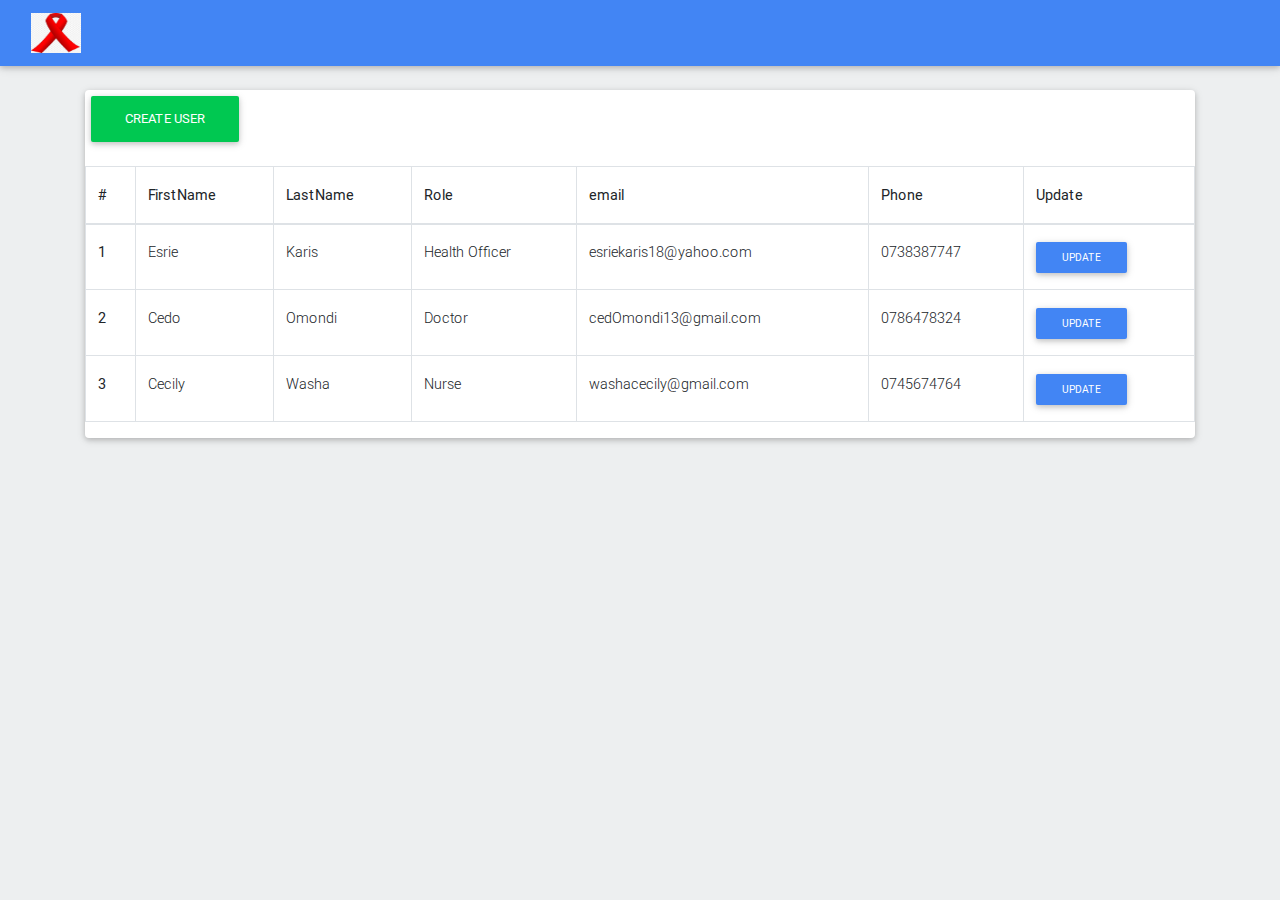
==== admin.html @ d5e8c0f3 "admin dashboard" ====
<!DOCTYPE html>
<html lang="en">

<head>
    <meta charset="utf-8">
    <meta name="viewport" content="width=device-width, initial-scale=1, shrink-to-fit=no">
    <meta http-equiv="x-ua-compatible" content="ie=edge">
    <title>Material Design Bootstrap</title>
    <!-- Font Awesome -->
    <link rel="stylesheet" href="https://use.fontawesome.com/releases/v5.8.1/css/all.css">
    <!-- Bootstrap core CSS -->
    <link href="css/bootstrap.min.css" rel="stylesheet">
    <!-- Material Design Bootstrap -->
    <link href="css/mdb.min.css" rel="stylesheet">
    <!-- Your custom styles (optional) -->
    <link href="css/style.css" rel="stylesheet">
</head>

<body>
    <nav class="navbar navbar-expand-sm navbar-dark primary-color sticky-top">
        <div class="container-fluid navbar-container">
            <img class="navbar-brand" id="hiv" src="images/hiv.jpeg" alt="logo">
        </div>
    </nav>
    <br>

    <div class="container">
        <div class="card">
            <div class="modal fade" id="modalRegisterForm" tabindex="-1" role="dialog" aria-labelledby="myModalLabel"
                aria-hidden="true">
                <div class="modal-dialog" role="document">
                    <div class="modal-content">
                        <div class="modal-header text-center">
                            <h4 class="modal-title w-100 font-weight-bold">Create User</h4>
                            <button type="button" class="close" data-dismiss="modal" aria-label="Close">
                                <span aria-hidden="true">&times;</span>
                            </button>
                        </div>
                        <div class="modal-body mx-3">
                            <div class="md-form mb-5">
                                <i class="fas fa-user prefix grey-text"></i>
                                <input type="text" id="orangeForm-name" class="form-control validate">
                                <label data-error="wrong" data-success="right" for="orangeForm-name">First name</label>
                            </div>

                            <div class="md-form mb-5">
                                <i class="fas fa-user prefix grey-text"></i>
                                <input type="text" id="orangeForm-name" class="form-control validate">
                                <label data-error="wrong" data-success="right" for="orangeForm-name">Last name</label>
                            </div>

                            <form>
                                <label>Users</label> 
                                <select class="mdb-select">
                                    <option value="" disabled>Choose option</option>
                                    <option value="1" selected>Nurse</option>
                                    <option value="2">Doctor</option>
                                    <option value="3">Health worker</option>
                                </select>
                            </form>


                            <div class="md-form mb-5">
                                <i class="fas fa-envelope prefix grey-text"></i>
                                <input type="email" id="orangeForm-email" class="form-control validate">
                                <label data-error="wrong" data-success="right" for="orangeForm-email">Your email</label>
                            </div>

                            <div class="md-form mb-4">
                                <i class="fas fa-lock prefix grey-text"></i>
                                <input type="password" id="orangeForm-pass" class="form-control validate">
                                <label data-error="wrong" data-success="right" for="orangeForm-pass">Your
                                    password</label>
                            </div>

                            <div class="md-form mb-5">
                                    <i class="fas fa-phone prefix grey-text"></i>
                                    <input type="phone" id="orangeForm-pass" class="form-control validate">
                                    <label data-error="wrong" data-success="right" for="orangeForm-pass">Phone No.</label>
                                </div>

                        </div>
                        <div class="modal-footer d-flex justify-content-center">
                            <button class="btn btn-deep-orange">Submit</button>
                        </div>
                    </div>
                </div>
            </div>



            <form action="admin.html">

                <a href="" class="btn btn-success btn-rounded mb-4" data-toggle="modal"
                    data-target="#modalRegisterForm">
                    Create user</a>
            </form>




            <table class="table table-bordered table table-hover">
                <thead>
                    <tr>
                        <th scope="col">#</th>
                        <th scope="col">FirstName</th>
                        <th scope="col">LastName</th>
                        <th scope="col">Role</th>
                        <th scope="col">email</th>
                        <th scope="col">Phone</th>
                        <th scope="col">Update</th>

                    </tr>
                </thead>
                <tbody>
                    <tr>
                        <th scope="row">1</th>
                        <td>Esrie</td>
                        <td>Karis</td>
                        <td>Health Officer</td>
                        <td>esriekaris18@yahoo.com</td>
                        <td>0738387747</td>
                        <td>
                            <button type="button" class="btn btn-primary btn-rounded btn-sm m-0">update</button>
                        </td>
                    </tr>
                    <tr>
                        <th scope="row">2</th>
                        <td>Cedo</td>
                        <td>Omondi</td>
                        <td>Doctor</td>
                        <td>cedOmondi13@gmail.com</td>
                        <td>0786478324</td>
                        <td>
                            <button type="button" class="btn btn-primary btn-rounded btn-sm m-0">update</button>
                        </td>
                    </tr>
                    <tr>
                        <th scope="row">3</th>
                        <td>Cecily</td>
                        <td>Washa</td>
                        <td>Nurse</td>
                        <td>washacecily@gmail.com</td>
                        <td>0745674764</td>
                        <td>
                            <button type="button" class="btn btn-primary btn-rounded btn-sm m-0">update</button>
                        </td>
                    </tr>
                </tbody>

            </table>
        </div>
    </div>


    <!-- SCRIPTS -->
    <!-- JQuery -->
    <script type="text/javascript" src="js/jquery-3.3.1.min.js"></script>
    <!-- Bootstrap tooltips -->
    <script type="text/javascript" src="js/popper.min.js"></script>
    <!-- Bootstrap core JavaScript -->
    <script type="text/javascript" src="js/bootstrap.min.js"></script>
    <!-- MDB core JavaScript -->
    <script type="text/javascript" src="js/mdb.min.js"></script>
</body>

</html>
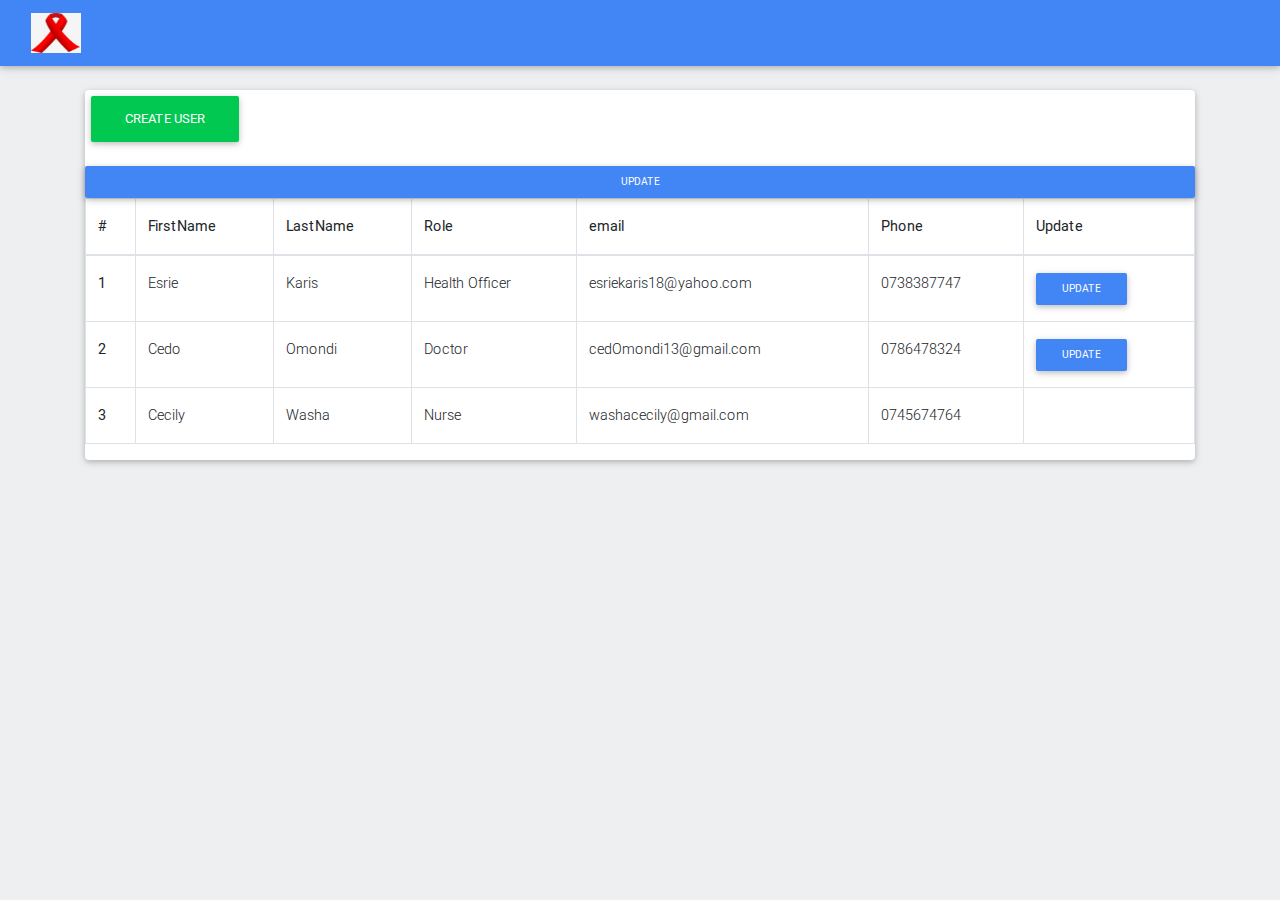
==== commit 698b4e5d: "patient-data" ====
--- a/admin.html
+++ b/admin.html
@@ -142,7 +142,7 @@
                         <td>Nurse</td>
                         <td>washacecily@gmail.com</td>
                         <td>0745674764</td>
-                        <td>
+                        <td></td>
                             <button type="button" class="btn btn-primary btn-rounded btn-sm m-0">update</button>
                         </td>
                     </tr>
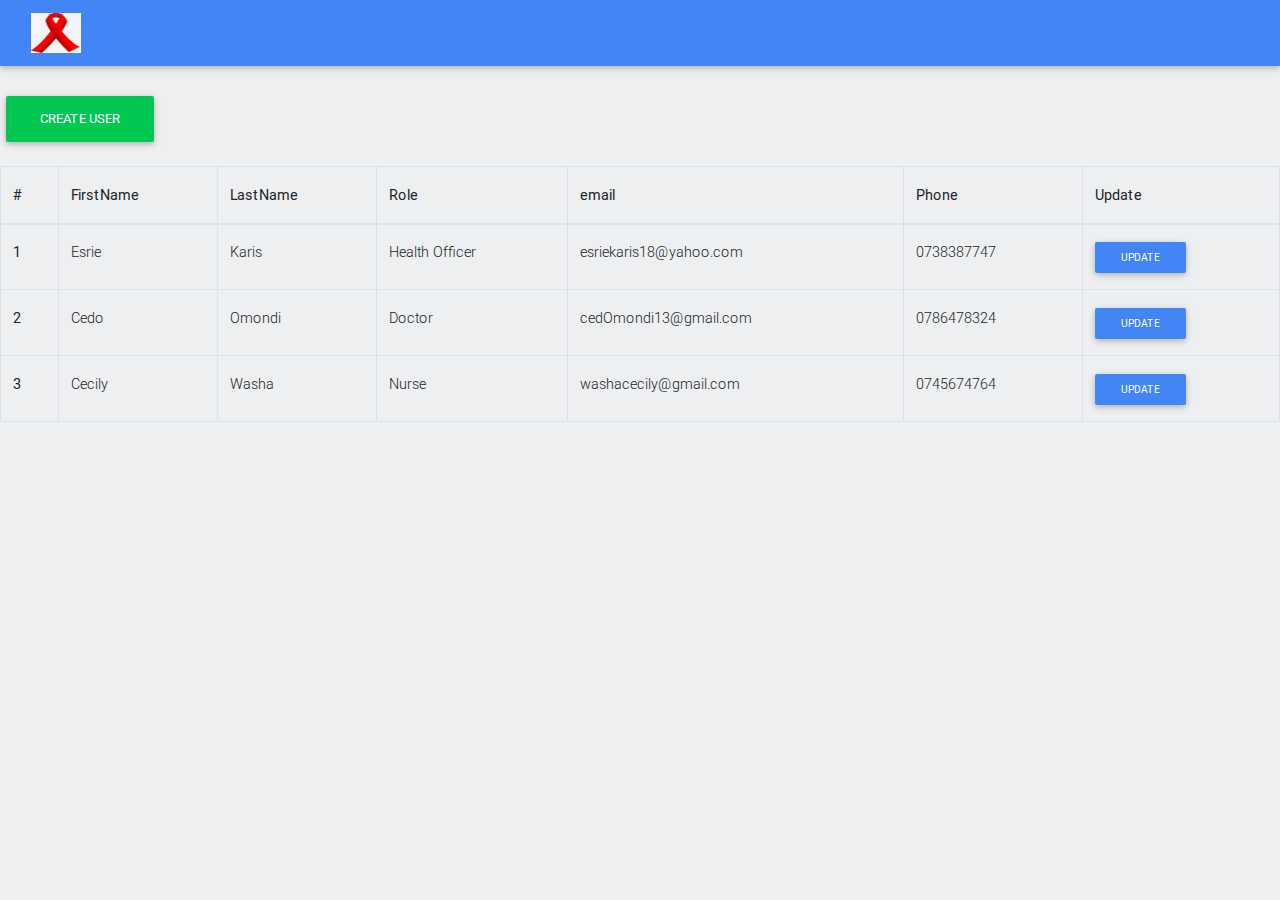
==== commit 3ddd054c: "Modfiy" ====
--- a/admin.html
+++ b/admin.html
@@ -5,7 +5,7 @@
     <meta charset="utf-8">
     <meta name="viewport" content="width=device-width, initial-scale=1, shrink-to-fit=no">
     <meta http-equiv="x-ua-compatible" content="ie=edge">
-    <title>Material Design Bootstrap</title>
+    <title>H-Tech</title>
     <!-- Font Awesome -->
     <link rel="stylesheet" href="https://use.fontawesome.com/releases/v5.8.1/css/all.css">
     <!-- Bootstrap core CSS -->
@@ -14,6 +14,7 @@
     <link href="css/mdb.min.css" rel="stylesheet">
     <!-- Your custom styles (optional) -->
     <link href="css/style.css" rel="stylesheet">
+
 </head>
 
 <body>
@@ -24,82 +25,17 @@
     </nav>
     <br>
 
-    <div class="container">
-        <div class="card">
-            <div class="modal fade" id="modalRegisterForm" tabindex="-1" role="dialog" aria-labelledby="myModalLabel"
-                aria-hidden="true">
-                <div class="modal-dialog" role="document">
-                    <div class="modal-content">
-                        <div class="modal-header text-center">
-                            <h4 class="modal-title w-100 font-weight-bold">Create User</h4>
-                            <button type="button" class="close" data-dismiss="modal" aria-label="Close">
-                                <span aria-hidden="true">&times;</span>
-                            </button>
-                        </div>
-                        <div class="modal-body mx-3">
-                            <div class="md-form mb-5">
-                                <i class="fas fa-user prefix grey-text"></i>
-                                <input type="text" id="orangeForm-name" class="form-control validate">
-                                <label data-error="wrong" data-success="right" for="orangeForm-name">First name</label>
-                            </div>
-
-                            <div class="md-form mb-5">
-                                <i class="fas fa-user prefix grey-text"></i>
-                                <input type="text" id="orangeForm-name" class="form-control validate">
-                                <label data-error="wrong" data-success="right" for="orangeForm-name">Last name</label>
-                            </div>
-
-                            <form>
-                                <label>Users</label> 
-                                <select class="mdb-select">
-                                    <option value="" disabled>Choose option</option>
-                                    <option value="1" selected>Nurse</option>
-                                    <option value="2">Doctor</option>
-                                    <option value="3">Health worker</option>
-                                </select>
-                            </form>
-
-
-                            <div class="md-form mb-5">
-                                <i class="fas fa-envelope prefix grey-text"></i>
-                                <input type="email" id="orangeForm-email" class="form-control validate">
-                                <label data-error="wrong" data-success="right" for="orangeForm-email">Your email</label>
-                            </div>
-
-                            <div class="md-form mb-4">
-                                <i class="fas fa-lock prefix grey-text"></i>
-                                <input type="password" id="orangeForm-pass" class="form-control validate">
-                                <label data-error="wrong" data-success="right" for="orangeForm-pass">Your
-                                    password</label>
-                            </div>
-
-                            <div class="md-form mb-5">
-                                    <i class="fas fa-phone prefix grey-text"></i>
-                                    <input type="phone" id="orangeForm-pass" class="form-control validate">
-                                    <label data-error="wrong" data-success="right" for="orangeForm-pass">Phone No.</label>
-                                </div>
-
-                        </div>
-                        <div class="modal-footer d-flex justify-content-center">
-                            <button class="btn btn-deep-orange">Submit</button>
-                        </div>
-                    </div>
-                </div>
-            </div>
-
-
-
-            <form action="admin.html">
-
-                <a href="" class="btn btn-success btn-rounded mb-4" data-toggle="modal"
-                    data-target="#modalRegisterForm">
-                    Create user</a>
-            </form>
+ 
 
 
 
 
-            <table class="table table-bordered table table-hover">
+        <a href="register.html" class="btn btn-success btn-rounded mb-4">Create user</a>
+
+
+
+
+         <table class="table table-bordered table table-hover">
                 <thead>
                     <tr>
                         <th scope="col">#</th>
@@ -142,7 +78,7 @@
                         <td>Nurse</td>
                         <td>washacecily@gmail.com</td>
                         <td>0745674764</td>
-                        <td></td>
+                        <td>
                             <button type="button" class="btn btn-primary btn-rounded btn-sm m-0">update</button>
                         </td>
                     </tr>
--- a/css/style.css
+++ b/css/style.css
@@ -22,3 +22,6 @@
     color: #ffffff;
 }
 
+.center {
+    float:center;
+}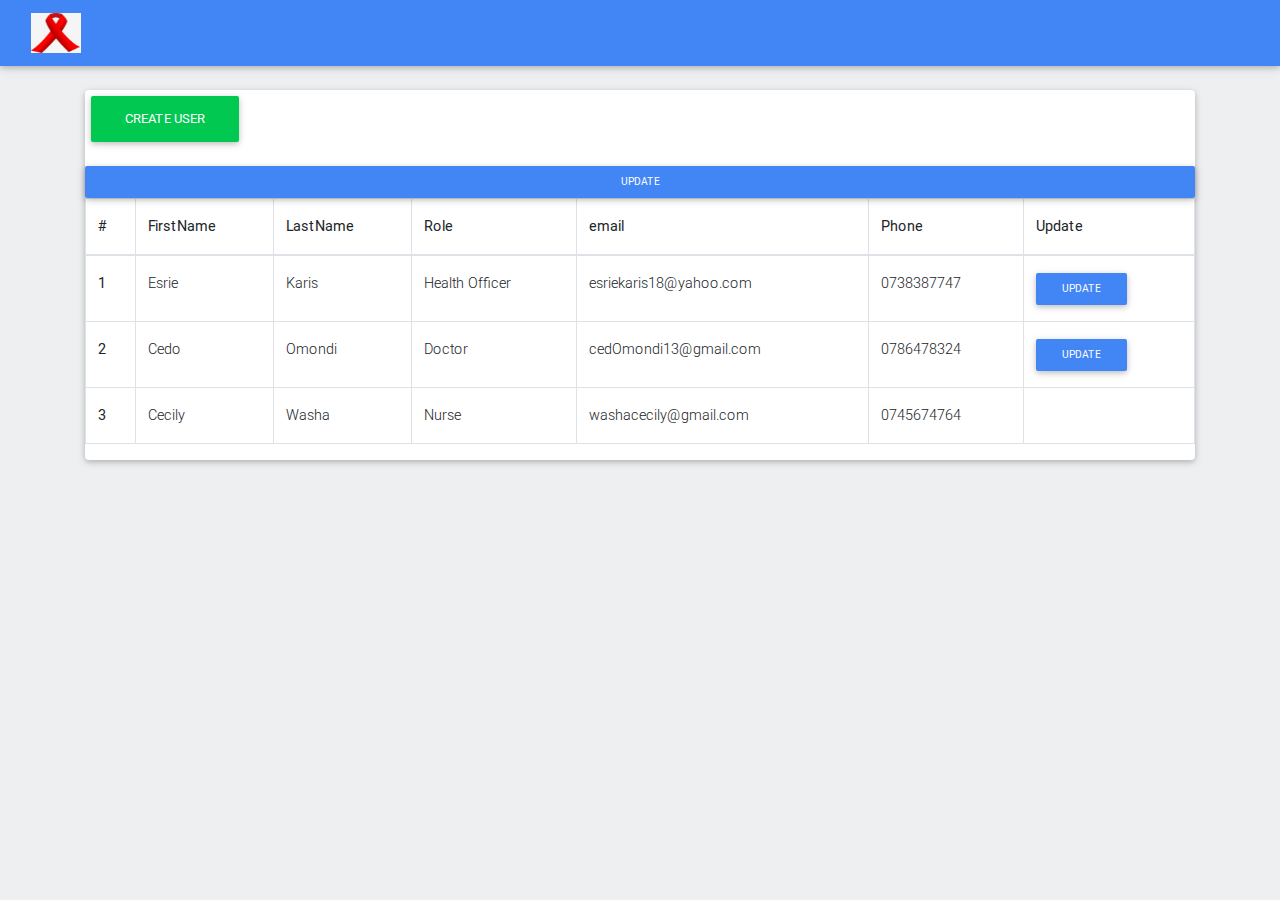
==== commit cdcdcadb: "Revert "nurse dashboard"" ====
--- a/admin.html
+++ b/admin.html
@@ -5,7 +5,7 @@
     <meta charset="utf-8">
     <meta name="viewport" content="width=device-width, initial-scale=1, shrink-to-fit=no">
     <meta http-equiv="x-ua-compatible" content="ie=edge">
-    <title>H-Tech</title>
+    <title>Material Design Bootstrap</title>
     <!-- Font Awesome -->
     <link rel="stylesheet" href="https://use.fontawesome.com/releases/v5.8.1/css/all.css">
     <!-- Bootstrap core CSS -->
@@ -14,7 +14,6 @@
     <link href="css/mdb.min.css" rel="stylesheet">
     <!-- Your custom styles (optional) -->
     <link href="css/style.css" rel="stylesheet">
-
 </head>
 
 <body>
@@ -25,17 +24,82 @@
     </nav>
     <br>
 
- 
+    <div class="container">
+        <div class="card">
+            <div class="modal fade" id="modalRegisterForm" tabindex="-1" role="dialog" aria-labelledby="myModalLabel"
+                aria-hidden="true">
+                <div class="modal-dialog" role="document">
+                    <div class="modal-content">
+                        <div class="modal-header text-center">
+                            <h4 class="modal-title w-100 font-weight-bold">Create User</h4>
+                            <button type="button" class="close" data-dismiss="modal" aria-label="Close">
+                                <span aria-hidden="true">&times;</span>
+                            </button>
+                        </div>
+                        <div class="modal-body mx-3">
+                            <div class="md-form mb-5">
+                                <i class="fas fa-user prefix grey-text"></i>
+                                <input type="text" id="orangeForm-name" class="form-control validate">
+                                <label data-error="wrong" data-success="right" for="orangeForm-name">First name</label>
+                            </div>
+
+                            <div class="md-form mb-5">
+                                <i class="fas fa-user prefix grey-text"></i>
+                                <input type="text" id="orangeForm-name" class="form-control validate">
+                                <label data-error="wrong" data-success="right" for="orangeForm-name">Last name</label>
+                            </div>
+
+                            <form>
+                                <label>Users</label> 
+                                <select class="mdb-select">
+                                    <option value="" disabled>Choose option</option>
+                                    <option value="1" selected>Nurse</option>
+                                    <option value="2">Doctor</option>
+                                    <option value="3">Health worker</option>
+                                </select>
+                            </form>
+
+
+                            <div class="md-form mb-5">
+                                <i class="fas fa-envelope prefix grey-text"></i>
+                                <input type="email" id="orangeForm-email" class="form-control validate">
+                                <label data-error="wrong" data-success="right" for="orangeForm-email">Your email</label>
+                            </div>
+
+                            <div class="md-form mb-4">
+                                <i class="fas fa-lock prefix grey-text"></i>
+                                <input type="password" id="orangeForm-pass" class="form-control validate">
+                                <label data-error="wrong" data-success="right" for="orangeForm-pass">Your
+                                    password</label>
+                            </div>
+
+                            <div class="md-form mb-5">
+                                    <i class="fas fa-phone prefix grey-text"></i>
+                                    <input type="phone" id="orangeForm-pass" class="form-control validate">
+                                    <label data-error="wrong" data-success="right" for="orangeForm-pass">Phone No.</label>
+                                </div>
+
+                        </div>
+                        <div class="modal-footer d-flex justify-content-center">
+                            <button class="btn btn-deep-orange">Submit</button>
+                        </div>
+                    </div>
+                </div>
+            </div>
+
+
+
+            <form action="admin.html">
+
+                <a href="" class="btn btn-success btn-rounded mb-4" data-toggle="modal"
+                    data-target="#modalRegisterForm">
+                    Create user</a>
+            </form>
 
 
 
 
-        <a href="register.html" class="btn btn-success btn-rounded mb-4">Create user</a>
-
-
-
-
-         <table class="table table-bordered table table-hover">
+            <table class="table table-bordered table table-hover">
                 <thead>
                     <tr>
                         <th scope="col">#</th>
@@ -78,7 +142,7 @@
                         <td>Nurse</td>
                         <td>washacecily@gmail.com</td>
                         <td>0745674764</td>
-                        <td>
+                        <td></td>
                             <button type="button" class="btn btn-primary btn-rounded btn-sm m-0">update</button>
                         </td>
                     </tr>
--- a/css/style.css
+++ b/css/style.css
@@ -22,6 +22,3 @@
     color: #ffffff;
 }
 
-.center {
-    float:center;
-}